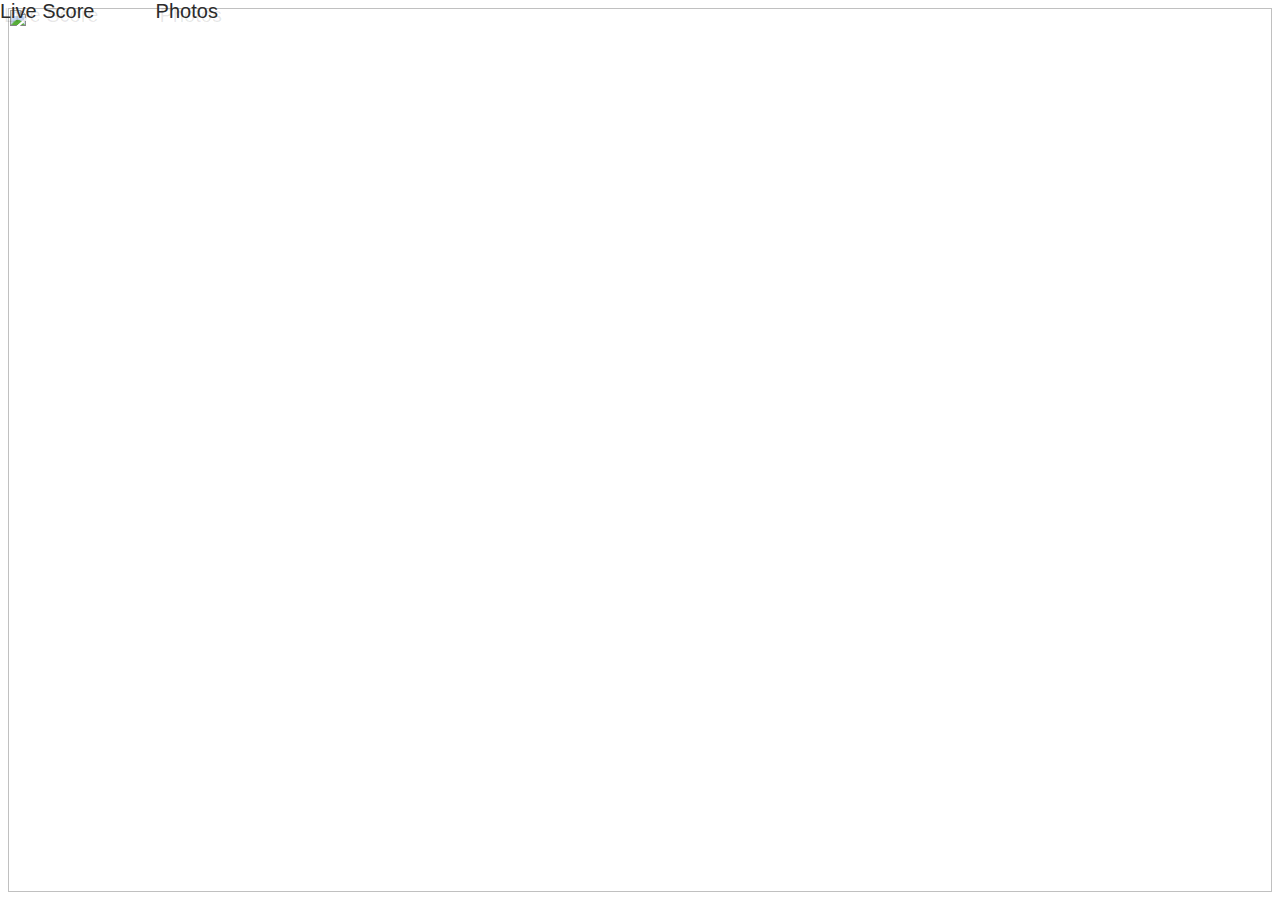
==== index.html @ 55fa3677 "Update index.html" ====
<html>
<head>
  <link href='http://fonts.googleapis.com/css?family=Oleo+Script' rel='stylesheet' type='text/css'>
  <style>
    div{
      font: 20px Helvetica, sans-serif;
      color: #2b2b2b;
      text-shadow: 4px 4px 0px rgba(0,0,0,0.1);}
  </style>
  </head>
  <body>
<img src="10X6.jpg" width=100%/>
    <center><div style="text-align:center;position:absolute;top:0px;left:0px;">Live Score &nbsp;&nbsp;&nbsp;&nbsp;&nbsp;&nbsp;&nbsp;&nbsp;&nbsp;&nbsp;Photos</div>
  <div></div>
</body>
</html>
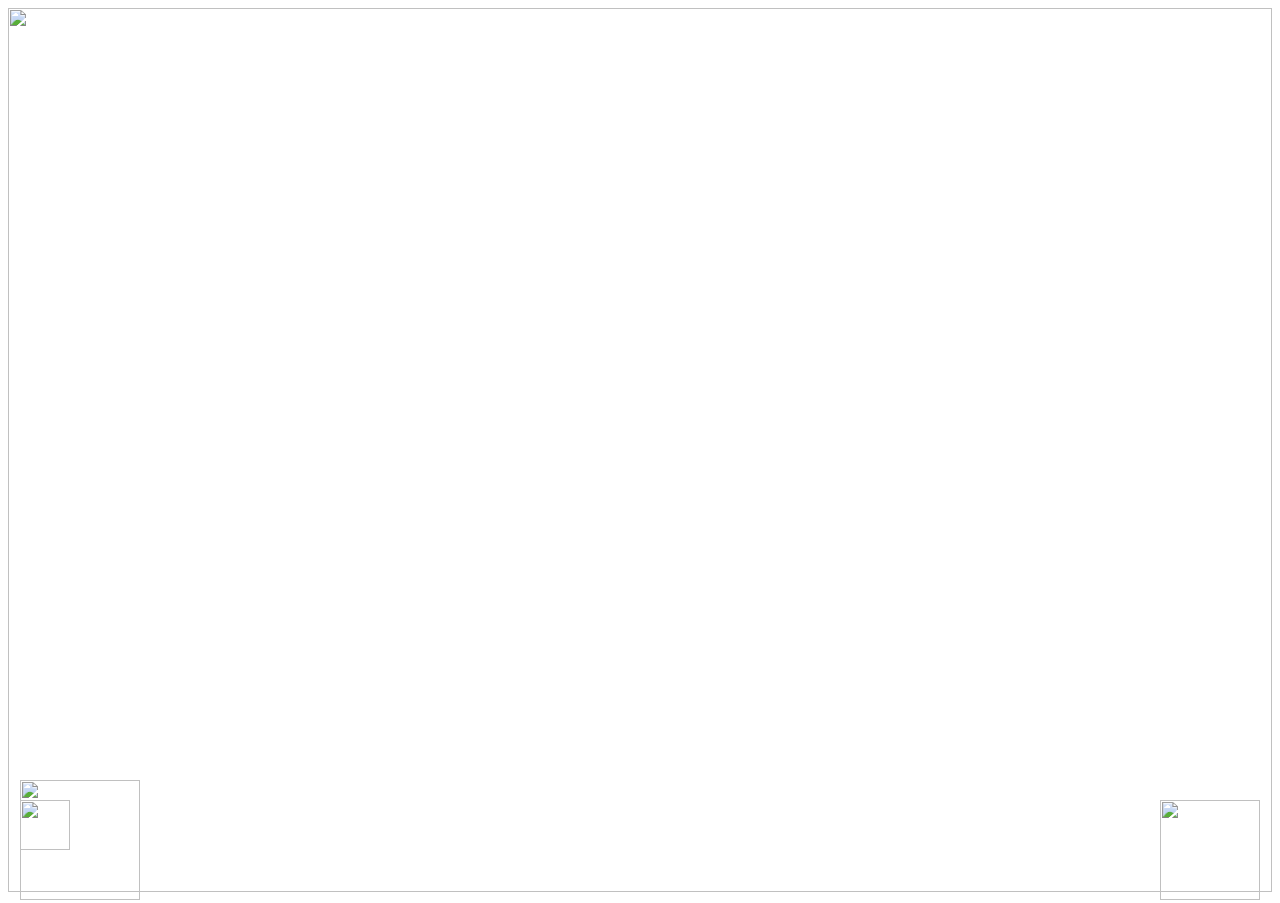
==== commit da4a5341: "Update index.html" ====
--- a/index.html
+++ b/index.html
@@ -1,16 +1,12 @@
 <html>
 <head>
-  <link href='http://fonts.googleapis.com/css?family=Oleo+Script' rel='stylesheet' type='text/css'>
-  <style>
-    div{
-      font: 20px Helvetica, sans-serif;
-      color: #2b2b2b;
-      text-shadow: 4px 4px 0px rgba(0,0,0,0.1);}
-  </style>
+  <title>Varnam 2k18</title>
   </head>
   <body>
 <img src="10X6.jpg" width=100%/>
-    <center><div style="text-align:center;position:absolute;top:0px;left:0px;">Live Score &nbsp;&nbsp;&nbsp;&nbsp;&nbsp;&nbsp;&nbsp;&nbsp;&nbsp;&nbsp;Photos</div>
+    <div style="position:absolute;bottom:0px;left:20px;"><a href="update.html"><img src="btn-livescore.png" width="120px" /></a></div>
+    <div style="position:absolute;bottom:0px;right:20px;"><a href="photo.html"><img src="galleryIcon.png" width="100px" /></a></div>
+    <div style="position:absolute;bottom:50px;left:20px;"><a href="https://www.facebook.com/varnammits/"><img src="fb.png" width="50px" /></a></div>
   <div></div>
 </body>
 </html>
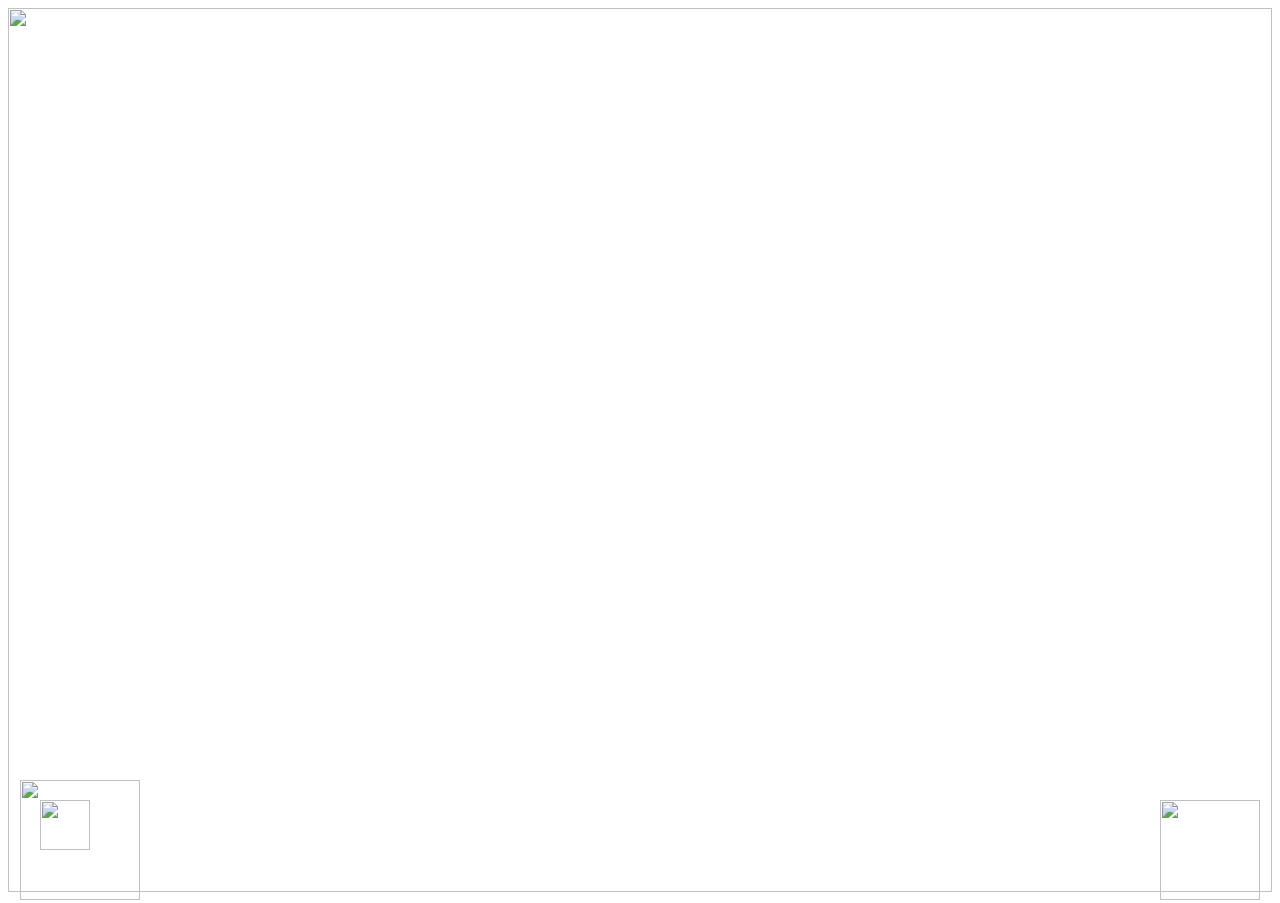
==== commit 46b8a86e: "Update index.html" ====
--- a/index.html
+++ b/index.html
@@ -3,10 +3,10 @@
   <title>Varnam 2k18</title>
   </head>
   <body>
-<img src="10X6.jpg" width=100%/>
+<img src="varnam19.jpg" width=100%/>
     <div style="position:absolute;bottom:0px;left:20px;"><a href="update.html"><img src="btn-livescore.png" width="120px" /></a></div>
     <div style="position:absolute;bottom:0px;right:20px;"><a href="photo.html"><img src="galleryIcon.png" width="100px" /></a></div>
-    <div style="position:absolute;bottom:50px;left:20px;"><a href="https://www.facebook.com/varnammits/"><img src="fb.png" width="50px" /></a></div>
+    <div style="position:absolute;bottom:50px;left:40px;"><a href="https://www.facebook.com/varnammits/"><img src="fb.png" width="50px" /></a></div>
   <div></div>
 </body>
 </html>
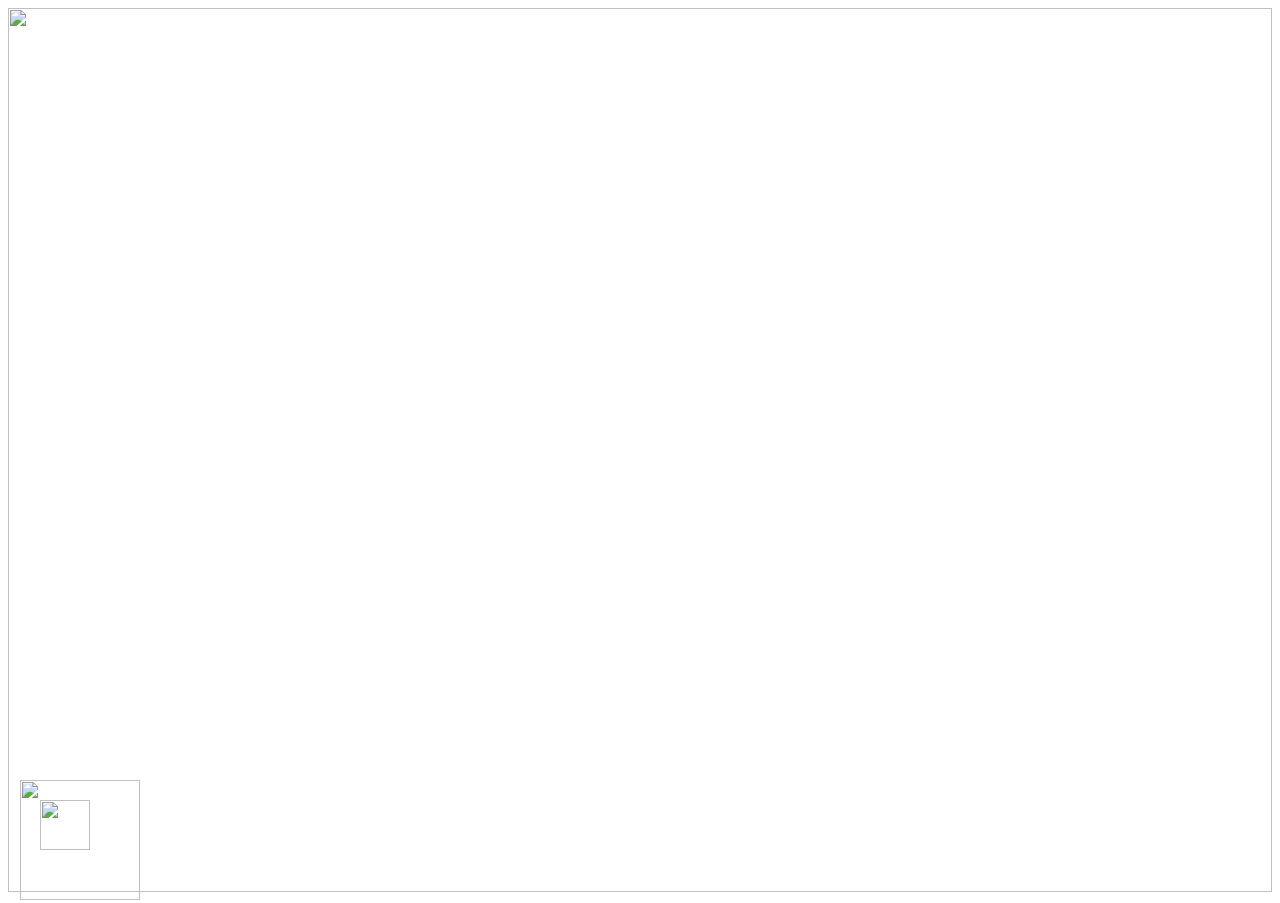
==== commit 5240ca16: "Update index.html" ====
--- a/index.html
+++ b/index.html
@@ -3,9 +3,8 @@
   <title>Varnam 2k18</title>
   </head>
   <body>
-<img src="varnam19.jpg" width=100%/>
+    <center><img src="varnam19.jpg" height=100%/></center>
     <div style="position:absolute;bottom:0px;left:20px;"><a href="update.html"><img src="btn-livescore.png" width="120px" /></a></div>
-    <div style="position:absolute;bottom:0px;right:20px;"><a href="photo.html"><img src="galleryIcon.png" width="100px" /></a></div>
     <div style="position:absolute;bottom:50px;left:40px;"><a href="https://www.facebook.com/varnammits/"><img src="fb.png" width="50px" /></a></div>
   <div></div>
 </body>
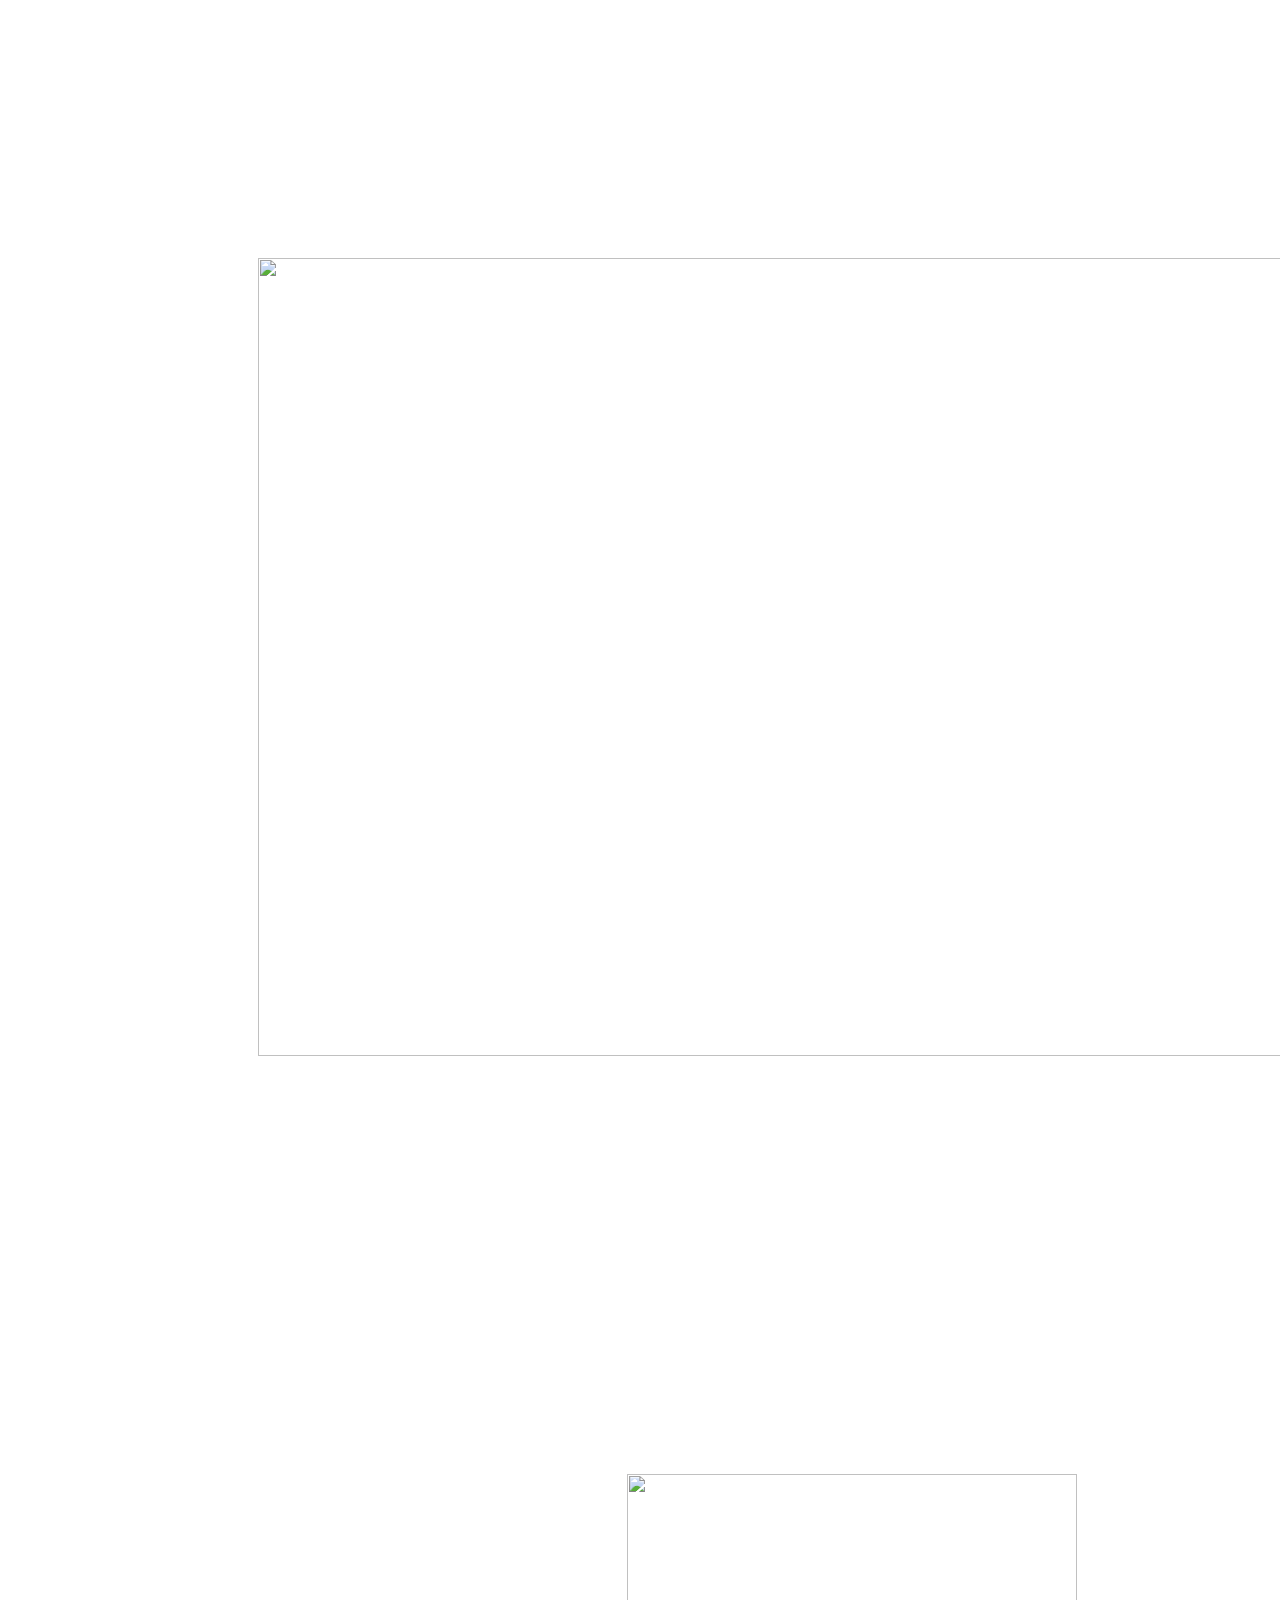
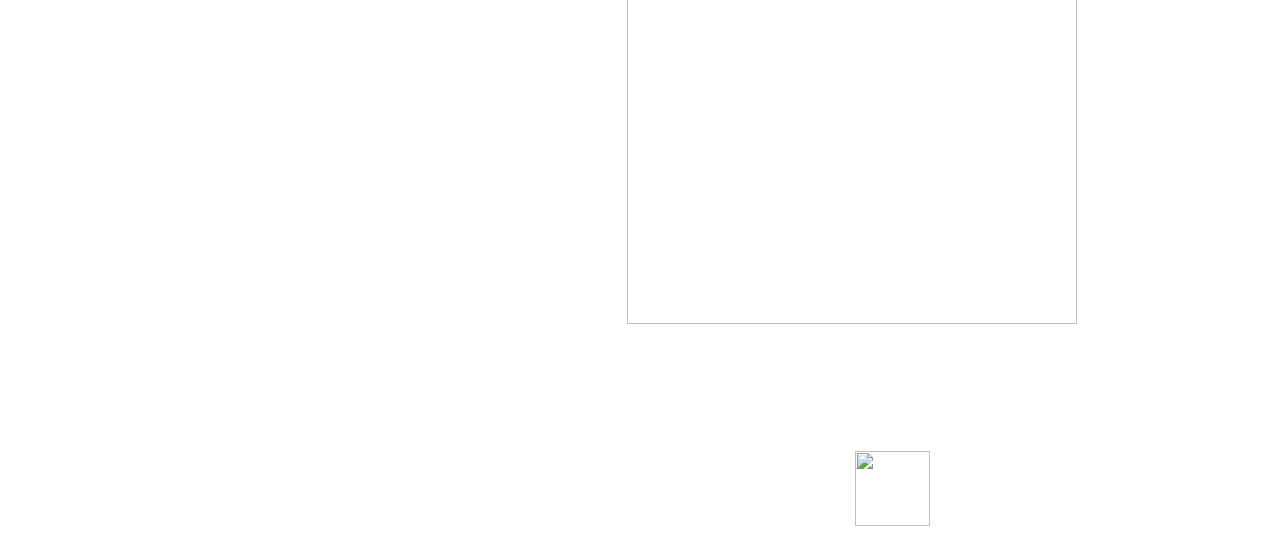
==== commit 785b56ad: "Add files via upload" ====
--- a/index.html
+++ b/index.html
@@ -1,11 +1,12 @@
 <html>
 <head>
+  <link rel="stylesheet" href="base.css">
   <title>Varnam 2k18</title>
   </head>
   <body>
-    <center><img src="varnam19.jpg" height=100%/></center>
-    <div style="position:absolute;bottom:0px;left:20px;"><a href="update.html"><img src="btn-livescore.png" width="120px" /></a></div>
-    <div style="position:absolute;bottom:50px;left:40px;"><a href="https://www.facebook.com/varnammits/"><img src="fb.png" width="50px" /></a></div>
+    <img src="varnam19.jpg" class="image">
+    <div class ="upd"><a href="update.html"><img src="btn-livescore.png" width="450px" /></a></div>
+    <div class="face"><a href="https://www.facebook.com/varnammits/"><img src="fb.png" width="75px" /></a></div>
   <div></div>
 </body>
 </html>
--- a/base.css
+++ b/base.css
@@ -0,0 +1,30 @@
+body
+{
+    background-repeat: no-repeat;
+}
+
+.image
+{
+    display: block;
+    margin-left: auto;
+    margin-right: auto;
+    width: 95%;
+    padding: 250px;
+}
+
+.upd
+{
+     display: block;
+     margin-left: auto;
+     margin-right: auto;
+     padding: 10%;
+     margin-left: 39%;
+}
+
+.face
+{
+    position: relative;
+    top: auto;
+    left: 67%;
+}
+
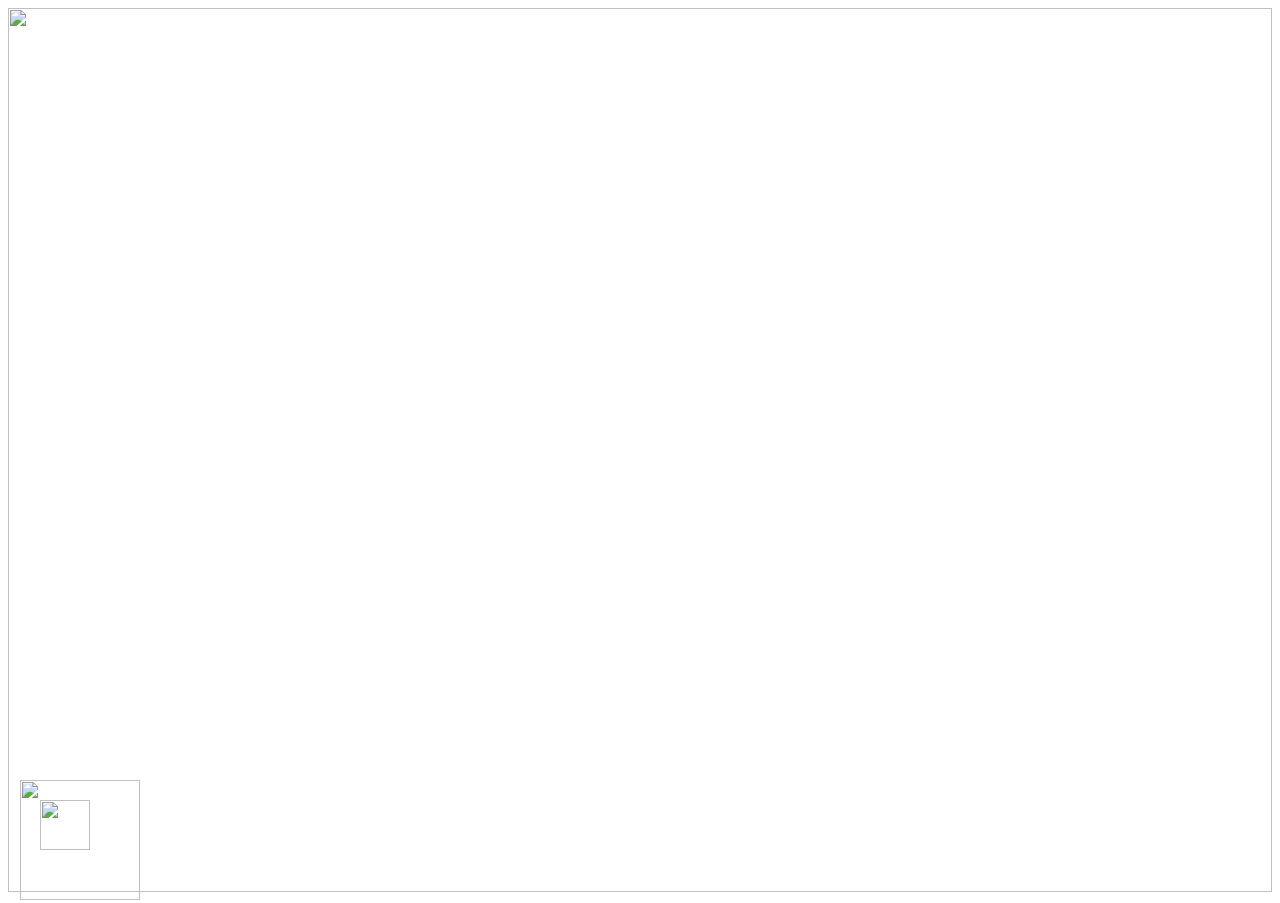
==== commit acbce627: "Add files via upload" ====
--- a/index.html
+++ b/index.html
@@ -1,12 +1,11 @@
 <html>
 <head>
-  <link rel="stylesheet" href="base.css">
   <title>Varnam 2k18</title>
   </head>
   <body>
-    <img src="varnam19.jpg" class="image">
-    <div class ="upd"><a href="update.html"><img src="btn-livescore.png" width="450px" /></a></div>
-    <div class="face"><a href="https://www.facebook.com/varnammits/"><img src="fb.png" width="75px" /></a></div>
+    <center><img src="varnam19.jpg" height=100%/></center>
+    <div style="position:absolute;bottom:0px;left:20px;"><a href="update.html"><img src="btn-livescore.png" width="120px" /></a></div>
+    <div style="position:absolute;bottom:50px;left:40px;"><a href="https://www.facebook.com/varnammits/"><img src="fb.png" width="50px" /></a></div>
   <div></div>
 </body>
 </html>
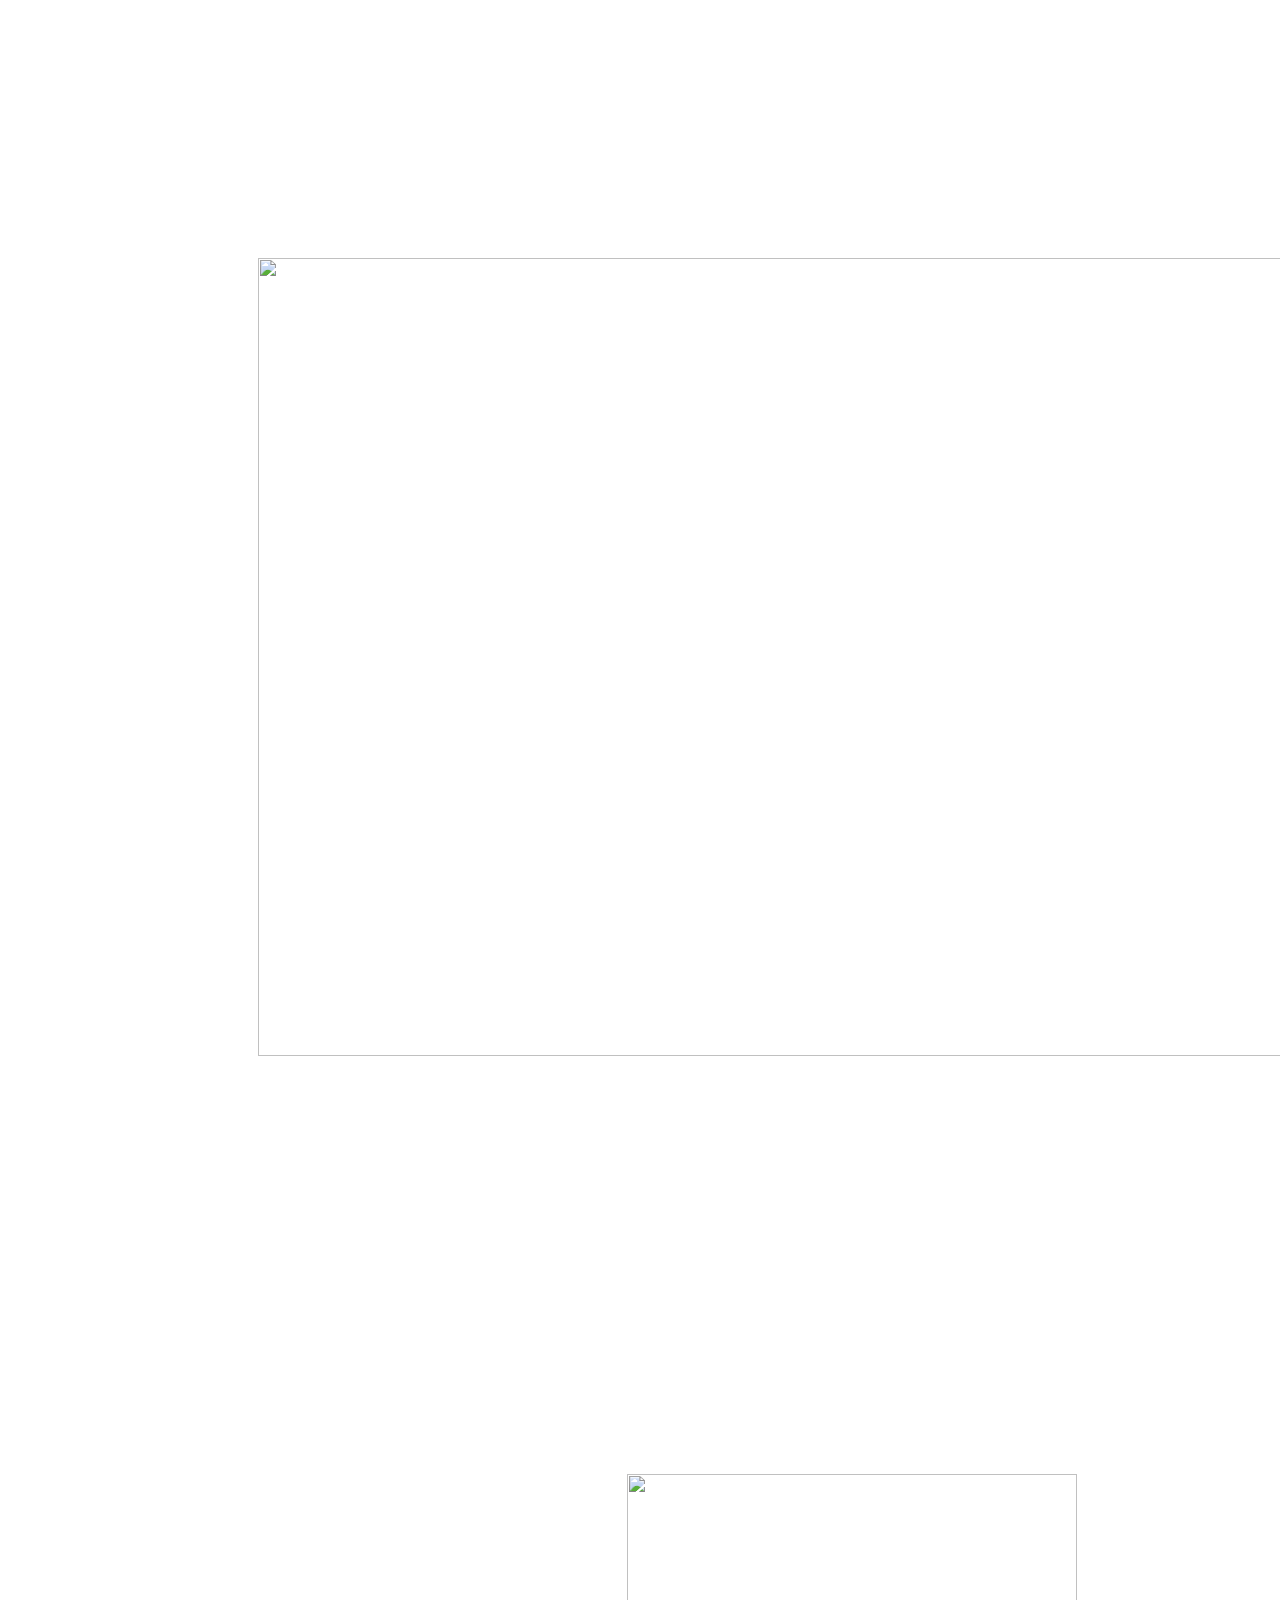
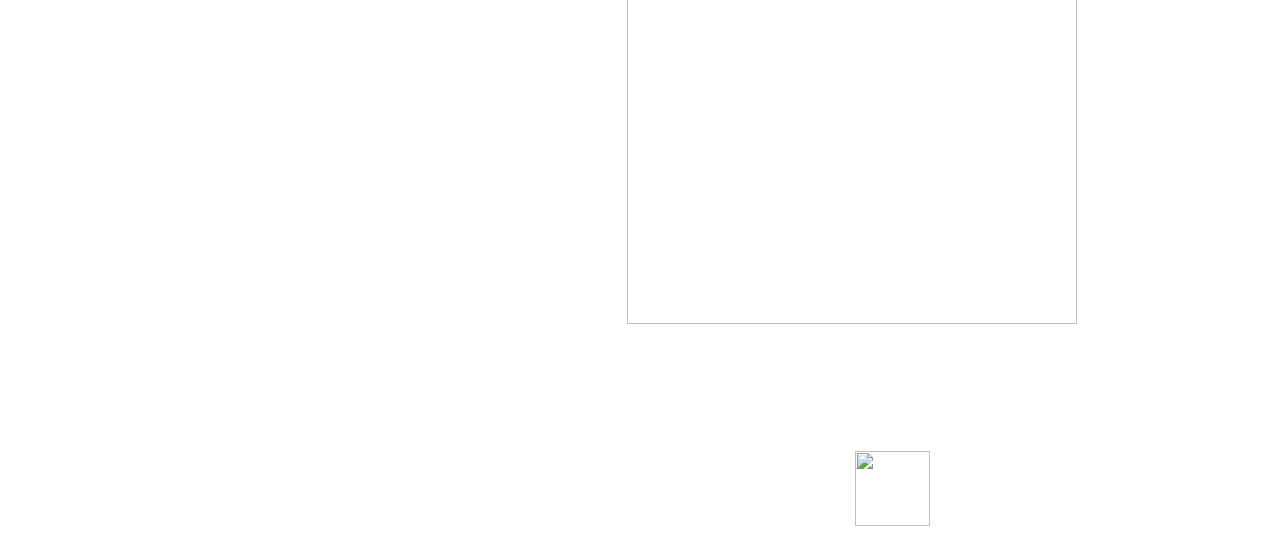
==== commit 51940a7b: "Update index.html" ====
--- a/index.html
+++ b/index.html
@@ -1,11 +1,12 @@
 <html>
 <head>
+  <link rel="stylesheet" href="base.css">
   <title>Varnam 2k18</title>
   </head>
   <body>
-    <center><img src="varnam19.jpg" height=100%/></center>
-    <div style="position:absolute;bottom:0px;left:20px;"><a href="update.html"><img src="btn-livescore.png" width="120px" /></a></div>
-    <div style="position:absolute;bottom:50px;left:40px;"><a href="https://www.facebook.com/varnammits/"><img src="fb.png" width="50px" /></a></div>
+    <img src="varnam19.jpg" class="image">
+    <div class ="upd"><a href="update.html"><img src="btn-livescore.png" width="450px" /></a></div>
+    <div class="face"><a href="https://www.facebook.com/varnammits/"><img src="fb.png" width="75px" /></a></div>
   <div></div>
 </body>
 </html>
--- a/base.css
+++ b/base.css
@@ -0,0 +1,30 @@
+body
+{
+    background-repeat: no-repeat;
+}
+
+.image
+{
+    display: block;
+    margin-left: auto;
+    margin-right: auto;
+    width: 95%;
+    padding: 250px;
+}
+
+.upd
+{
+     display: block;
+     margin-left: auto;
+     margin-right: auto;
+     padding: 10%;
+     margin-left: 39%;
+}
+
+.face
+{
+    position: relative;
+    top: auto;
+    left: 67%;
+}
+
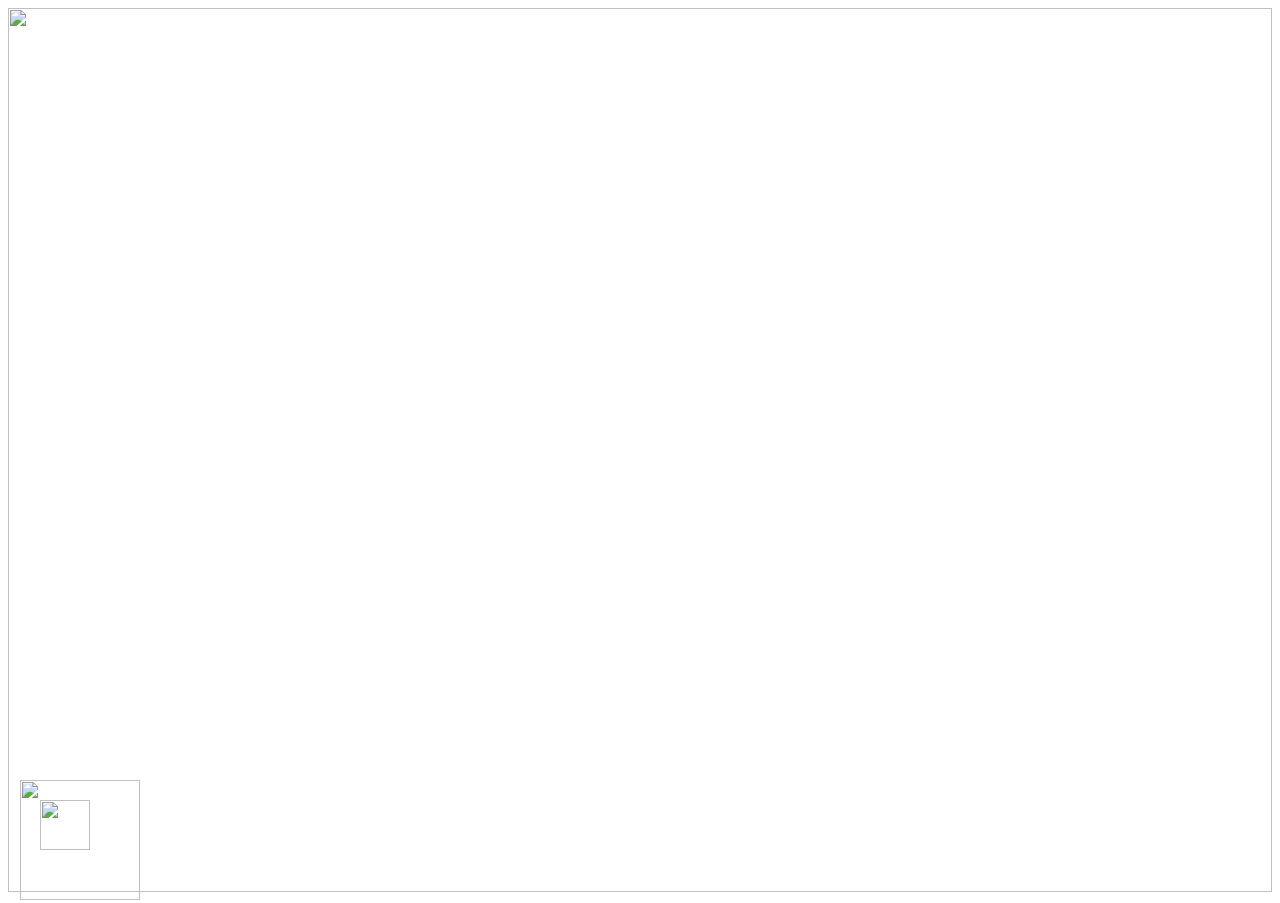
==== commit cf105a87: "Add files via upload" ====
--- a/index.html
+++ b/index.html
@@ -1,12 +1,11 @@
 <html>
 <head>
-  <link rel="stylesheet" href="base.css">
   <title>Varnam 2k18</title>
   </head>
   <body>
-    <img src="varnam19.jpg" class="image">
-    <div class ="upd"><a href="update.html"><img src="btn-livescore.png" width="450px" /></a></div>
-    <div class="face"><a href="https://www.facebook.com/varnammits/"><img src="fb.png" width="75px" /></a></div>
+    <center><img src="varnam19.jpg" height=100%/></center>
+    <div style="position:absolute;bottom:0px;left:20px;"><a href="update.html"><img src="btn-livescore.png" width="120px" /></a></div>
+    <div style="position:absolute;bottom:50px;left:40px;"><a href="https://www.facebook.com/varnammits/"><img src="fb.png" width="50px" /></a></div>
   <div></div>
 </body>
 </html>
